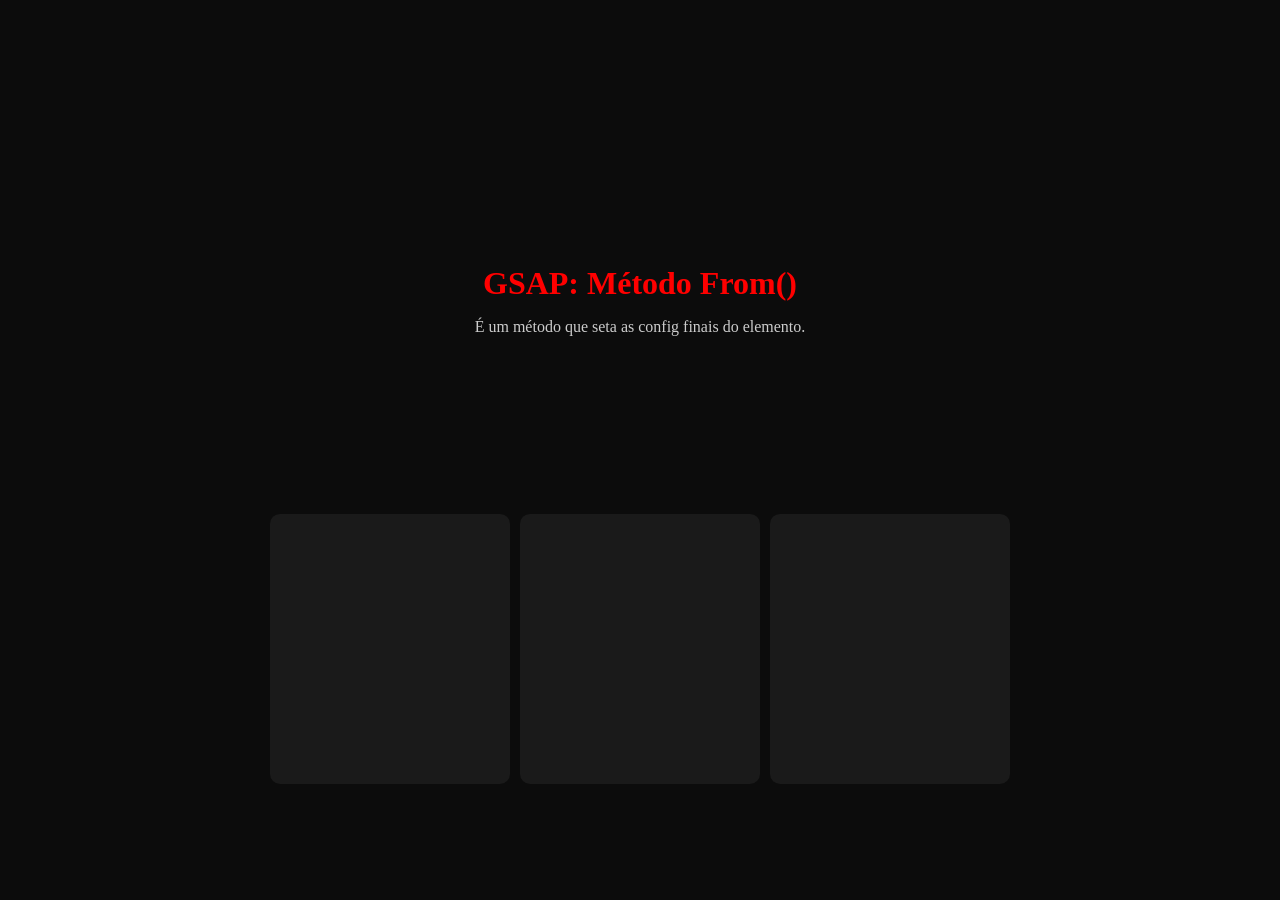
==== from/index.html @ e6e588a4 "Refactor GSAP animations in index.html and add new CSS and SCSS files for improved styling and layou" ====
<!doctype html>
<html lang="en">
  <head>
    <meta charset="UTF-8" />
    <meta name="viewport" content="width=device-width, initial-scale=1.0" />
    <title>GSAP Método From</title>
    <link rel="stylesheet" href="css/style.css" />
  </head>
  <body>
    <h1 id="title">GSAP: Método From()</h1>
    <p>É um método que seta as config finais do elemento.</p>

    <section class="container">
      <div class="item"></div>
      <div class="item"></div>
      <div class="item"></div>
    </section>
  </body>

  <script
    src="https://cdnjs.cloudflare.com/ajax/libs/gsap/3.13.0/gsap.min.js"
    integrity="sha512-NcZdtrT77bJr4STcmsGAESr06BYGE8woZdSdEgqnpyqac7sugNO+Tr4bGwGF3MsnEkGKhU2KL2xh6Ec+BqsaHA=="
    crossorigin="anonymous"
    referrerpolicy="no-referrer"
  ></script>

  <script>
    const container = document.querySelector(".container");
    const title = document.getElementById("title");
    // TweenMax.to(container, 2, {
    //   y: 200,
    // });
    // TweenMax.set(title, {
    //   color: "red",
    // });
    gsap.to(container, 2, {
      y: 200,
    });

    gsap.set(title, {
      color: "red",
    });
  </script>
</html>
---- from/css/style.css ----
* {
  padding: 0;
  margin: 0;
  box-sizing: border-box;
}

body {
  width: 100%;
  height: 100vh;
  background-color: #0c0c0c;
  display: flex;
  justify-content: center;
  align-items: center;
  flex-direction: column;
}

.container {
  max-width: 1200px;
  height: 300px;
  margin: 0 auto;
  display: flex;
}

.item {
  width: 240px;
  height: 90%;
  margin: 5px;
  background-color: #1a1a1a;
  border-radius: 10px;
}

h1 {
  color: #fff;
  margin: 16px 0;
}

p {
  color: #ccc;
  margin-bottom: 16px;
}/*# sourceMappingURL=style.css.map */
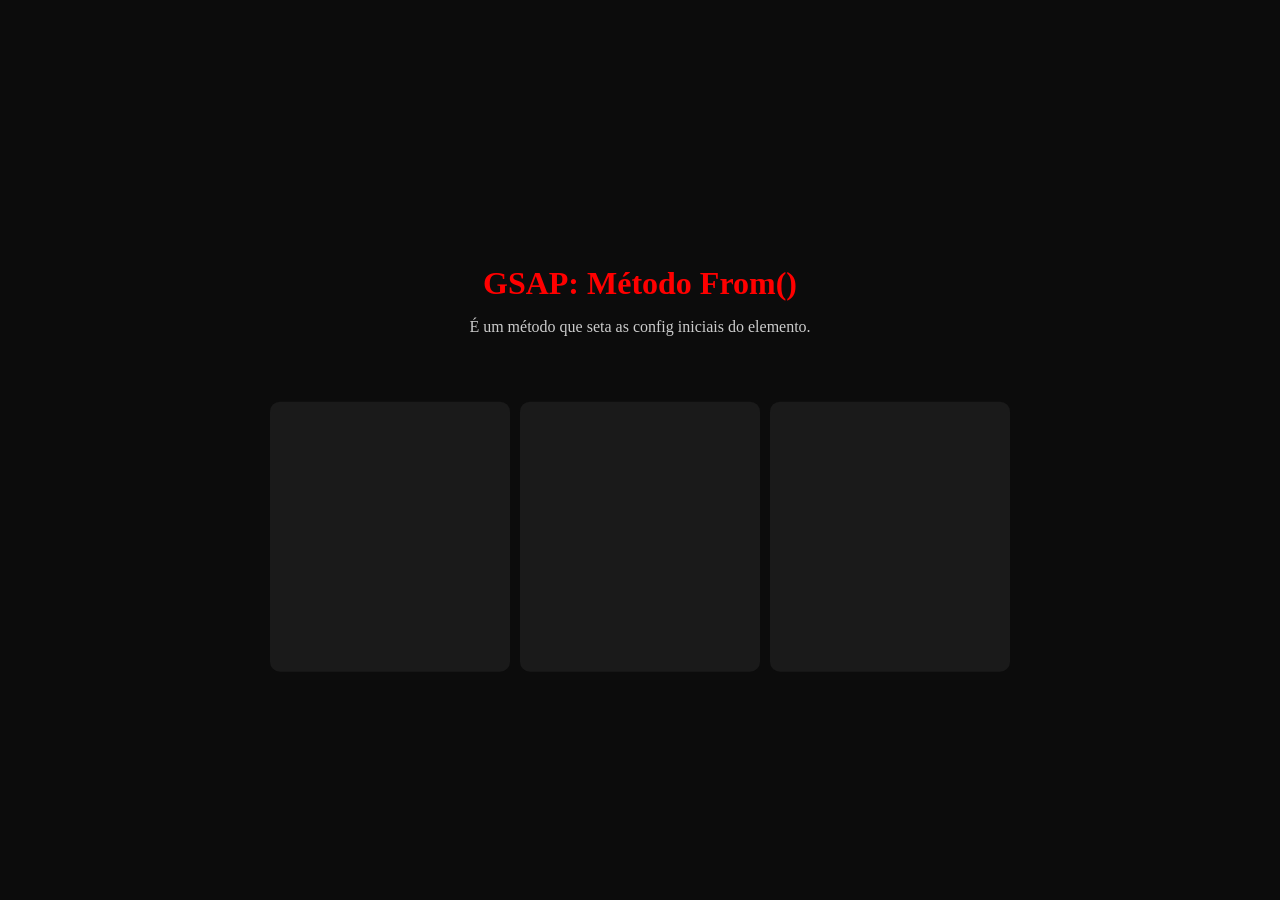
==== commit a4e5338a: "Fix typo in paragraph and update GSAP animation method for improved functionality" ====
--- a/from/index.html
+++ b/from/index.html
@@ -8,7 +8,7 @@
   </head>
   <body>
     <h1 id="title">GSAP: Método From()</h1>
-    <p>É um método que seta as config finais do elemento.</p>
+    <p>É um método que seta as config iniciais do elemento.</p>
 
     <section class="container">
       <div class="item"></div>
@@ -33,7 +33,7 @@
     // TweenMax.set(title, {
     //   color: "red",
     // });
-    gsap.to(container, 2, {
+    gsap.from(container, 2, {
       y: 200,
     });
 
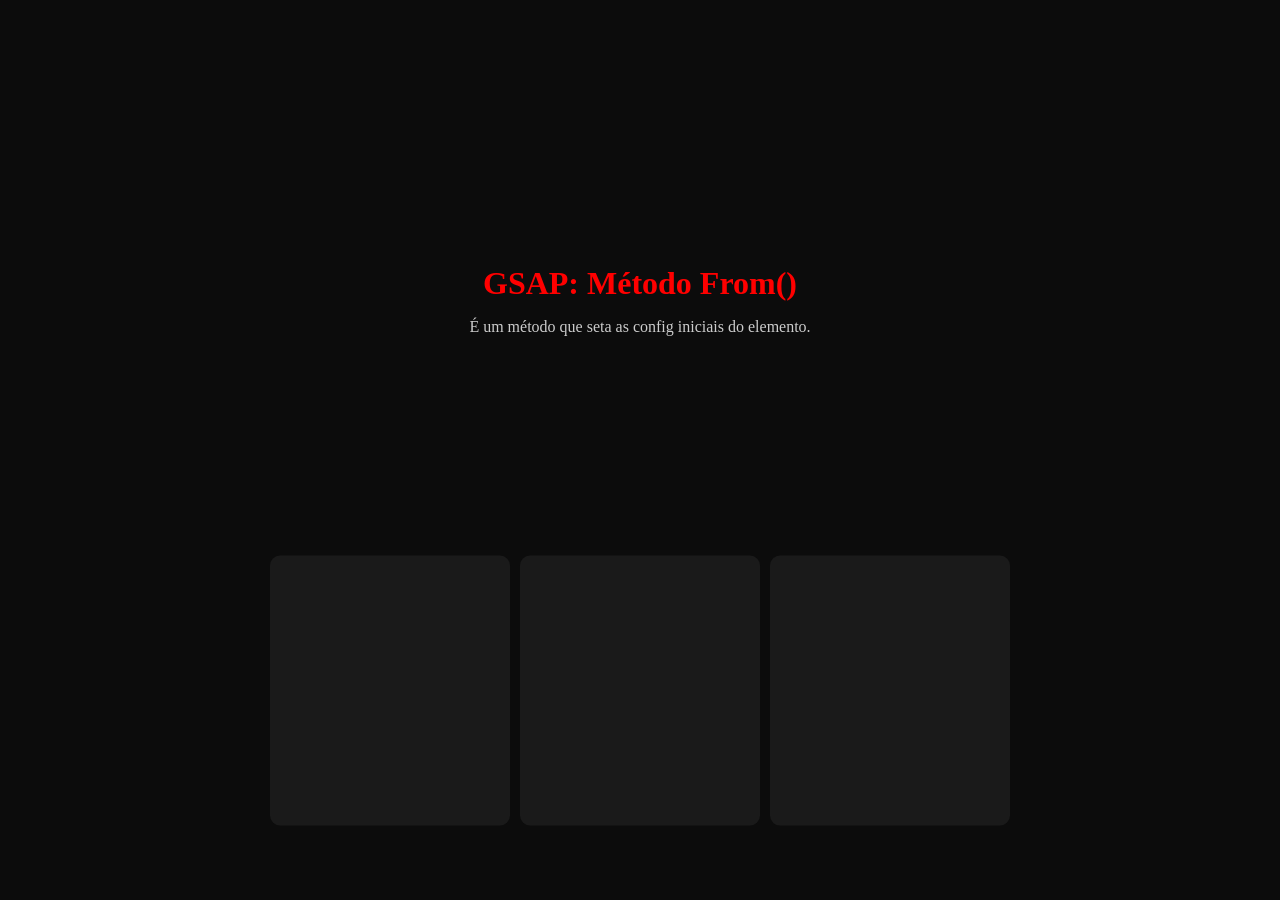
==== commit a6978ba1: "Refactor GSAP animation parameters for improved readability and functionality" ====
--- a/from/index.html
+++ b/from/index.html
@@ -33,8 +33,10 @@
     // TweenMax.set(title, {
     //   color: "red",
     // });
-    gsap.from(container, 2, {
+    gsap.from(container, {
       y: 200,
+      ease: "elastic.inOut(1, 0.3)",
+      duration: 5,
     });
 
     gsap.set(title, {
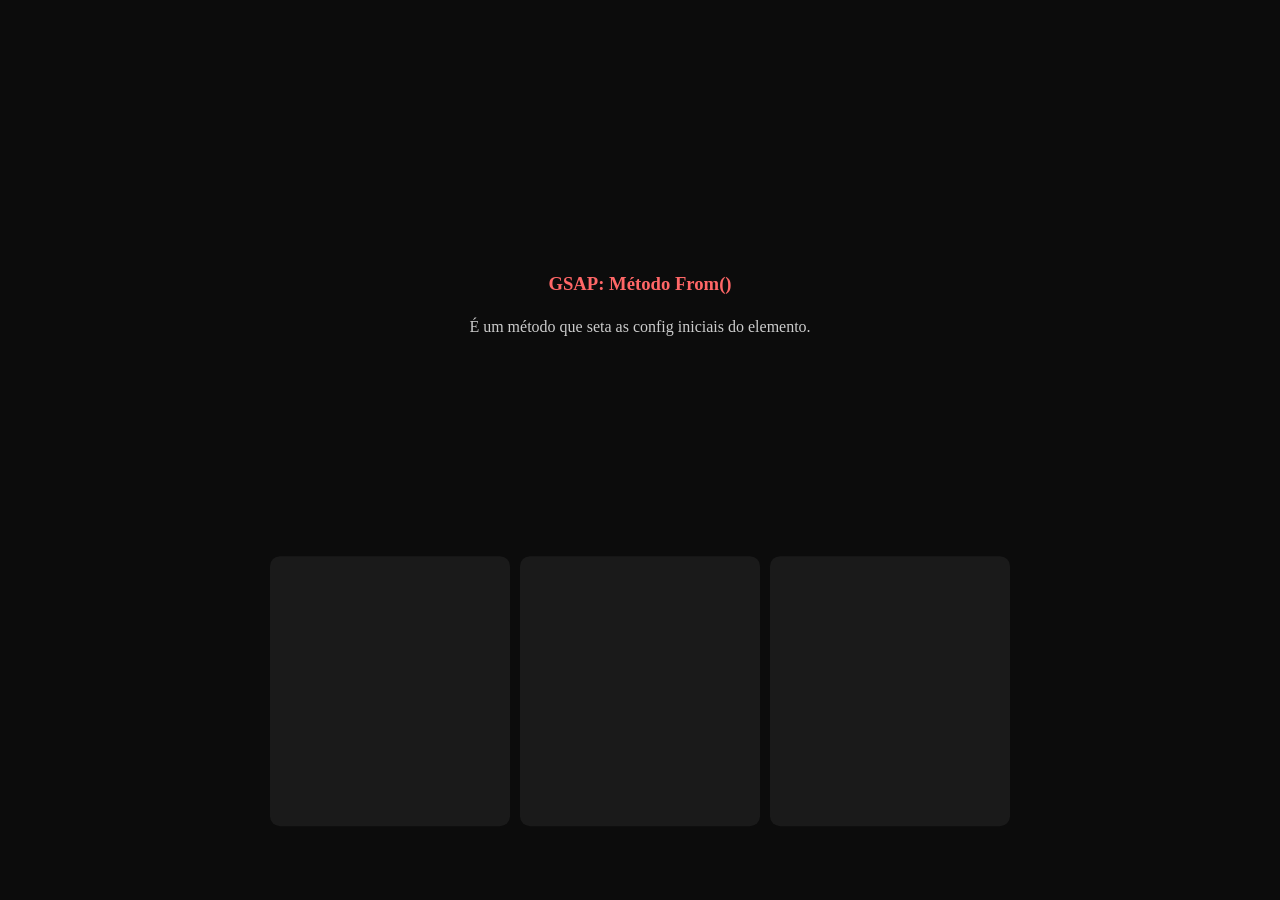
==== commit 3babb450: "Fix GSAP animation for title by changing set to from and correcting opacity typo" ====
--- a/from/index.html
+++ b/from/index.html
@@ -39,8 +39,11 @@
       duration: 5,
     });
 
-    gsap.set(title, {
+    gsap.from(title, {
       color: "red",
+      scale: 0.3,
+      opaciy: 0,
+      duration: 5,
     });
   </script>
 </html>
